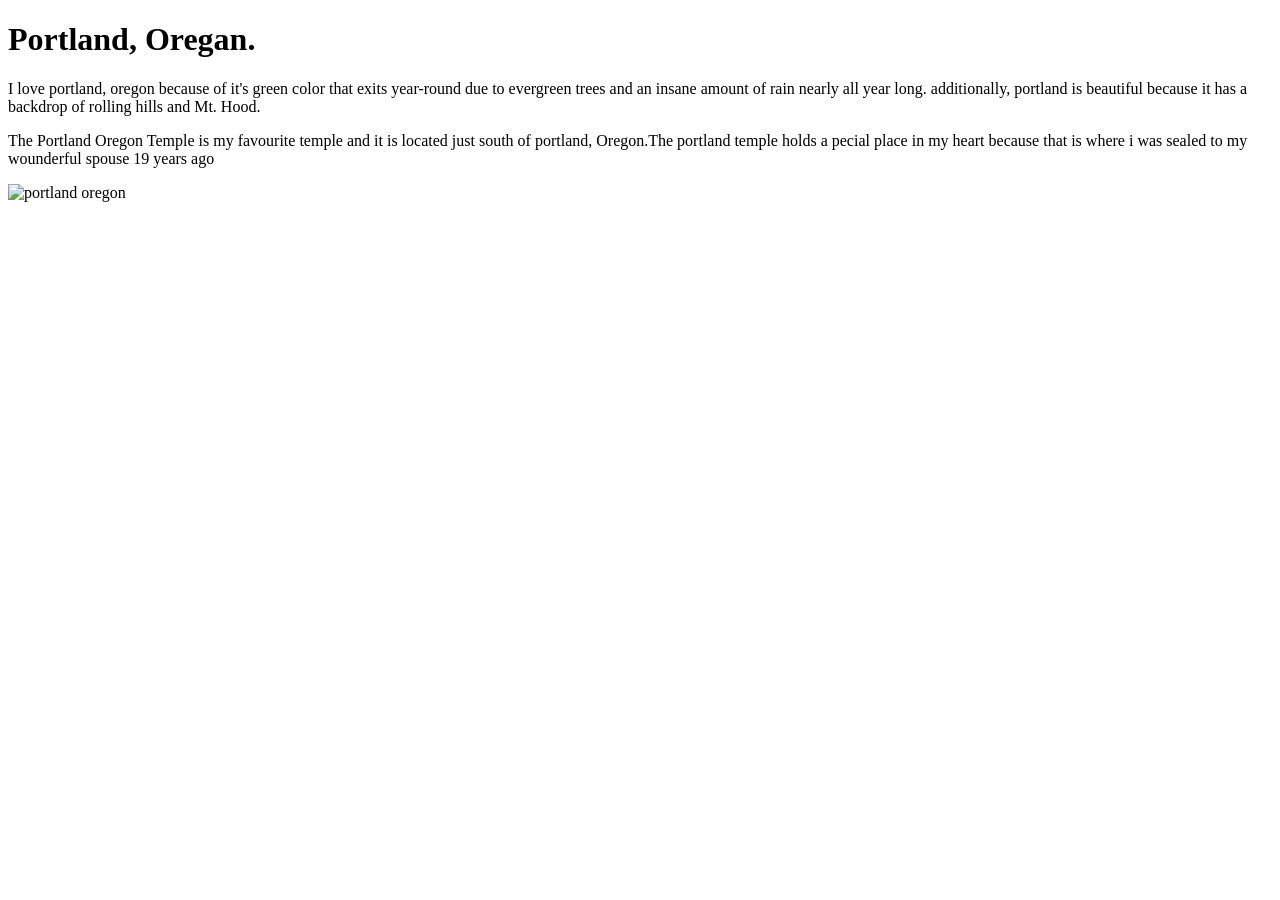
==== week01/favorite-city.html @ aa213b78 "code along activity week 1" ====
<!DOCTYPE html>
<html lang="en">

<head>
    <meta charset="UTF-8">
    <meta name="viewport" content="width=device-width, initial-scale=1.0">
    <title>WDD130 | My Favourite City</title>
</head>

<body>
    <h1>
        Portland, Oregan.
    </h1>
    <p>
        I love portland, oregon because of it's green color that exits year-round due to evergreen
        trees and an
        insane amount of rain nearly all year long. additionally, portland is beautiful because it
        has a backdrop of
        rolling hills and Mt. Hood.
    </p>
    <p>
        The Portland Oregon Temple is my favourite temple and it is located just south of portland,
        Oregon.The portland temple holds a pecial place in my heart because that is where i was
        sealed to my wounderful spouse 19
        years ago

    </p>
    <img src="images/portland.webp" alt="portland oregon" width="400">
</body>

</html>
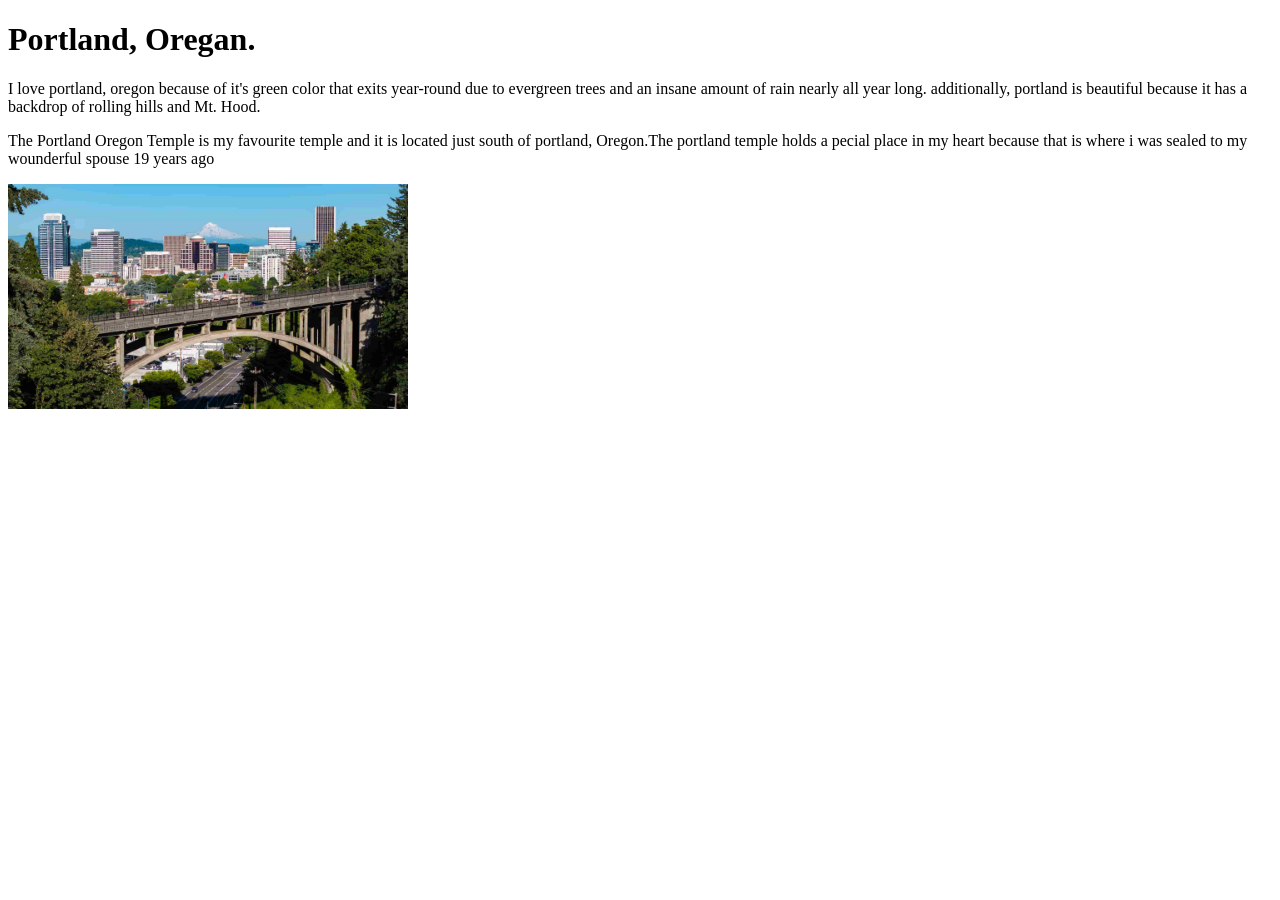
==== commit 796d0db6: "code along activity week 1" ====
--- a/week01/favorite-city.html
+++ b/week01/favorite-city.html
@@ -25,7 +25,7 @@
         years ago
 
     </p>
-    <img src="images/portland.webp" alt="portland oregon" width="400">
+    <img src="images/portland.jpg" alt="portland oregon" width="400">
 </body>
 
 </html>
